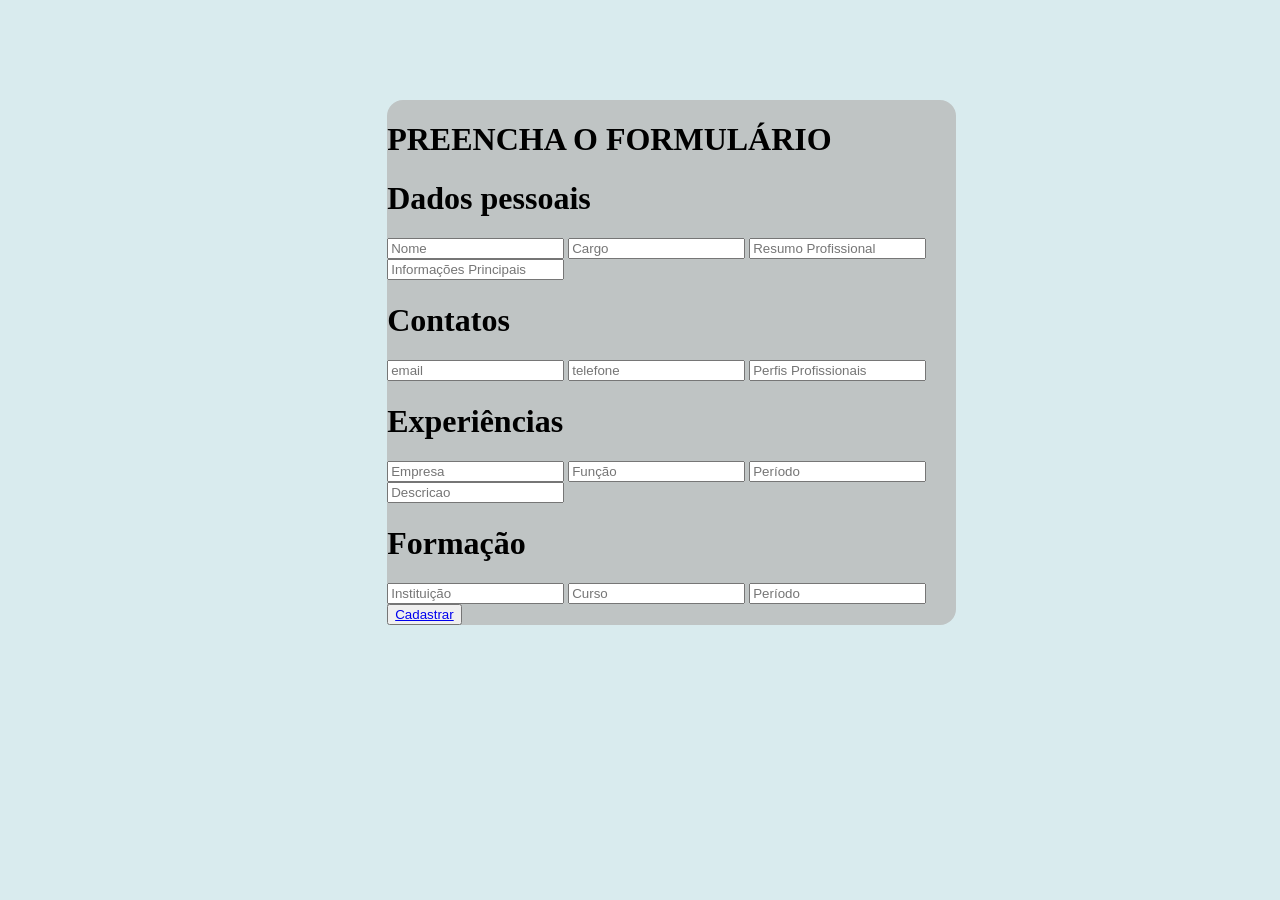
==== formulario.html @ 33dc7d21 "criacao de formulario html para cadastro de usuario" ====
<!DOCTYPE html>
<html lang="pt-BR">
<head>
    <meta charset="UTF-8">
    <meta name="viewport" content="width=device-width, initial-scale=1.0">
    <title>Página de Cadastro - Currículo</title>
    <link rel="stylesheet" href="css/forms.css">
</head>
<body>

    <div class="pagina-cadastro">
        <main>
            <div class="caixa-cadastro">
                <h1 class="titulo-pagina">PREENCHA O FORMULÁRIO</h1>
       
                <form method="post" action="partials/form.php">
                     <h1>Dados pessoais</h1>
                    <input type="text" id="username" name="nome" placeholder="Nome" required>
                    <input type="text" id="cargo" name="cargo" placeholder="Cargo" required>
                    <input type="text" id="resumo" name="resumo" placeholder="Resumo Profissional" required>
                    <input type="text" id="info_pessoais" name="info_pessoais" placeholder="Informações Principais" required>


                    <h1>Contatos</h1>
                    <input type="email" id="email" name="email" placeholder="email" required>
                    <input type="number" id="telefone" name="telefone" placeholder="telefone" required>
                    <input type="text" id="perfis_profissionais" name="perfis_profissionais" placeholder="Perfis Profissionais" required>

                    <h1>Experiências</h1>
                    <input type="text" id="empresa" name="empresa" placeholder="Empresa" required>
                    <input type="text" id="funcao" name="funcao" placeholder="Função" required>
                    <input type="text" id="periodo" name="periodo" placeholder="Período" required>
                    <input type="text" id="descricao" name="descricao" placeholder="Descricao" required>


                    <h1>Formação</h1>
                    <input type="text" id="instituicao" name="instituicao" placeholder="Instituição" required>
                    <input type="text" id="curso" name="curso" placeholder="Curso" required>
                    <input type="text" id="periodo" name="periodo" placeholder="Período" required>

                    
                    <div class="btn">
                        <button>
                            <a href="index.php">Cadastrar</a>
                        </button>
                    </div>

                </form>
        </main>
    </div>
</div>
</body>
</html>
---- css/forms.css ----
body{
    background-color: rgb(217, 235, 238);
}

.pagina-cadastro{
    margin-top: 100px;
    background-color: rgb(191, 196, 196);
    display: flex;
    align-items: flex-start;
    justify-content: center;
    width: 45%;
    margin-left: 30%;
    border-radius: 16px;
}
.caixa-cadastro form{
display: column;
}
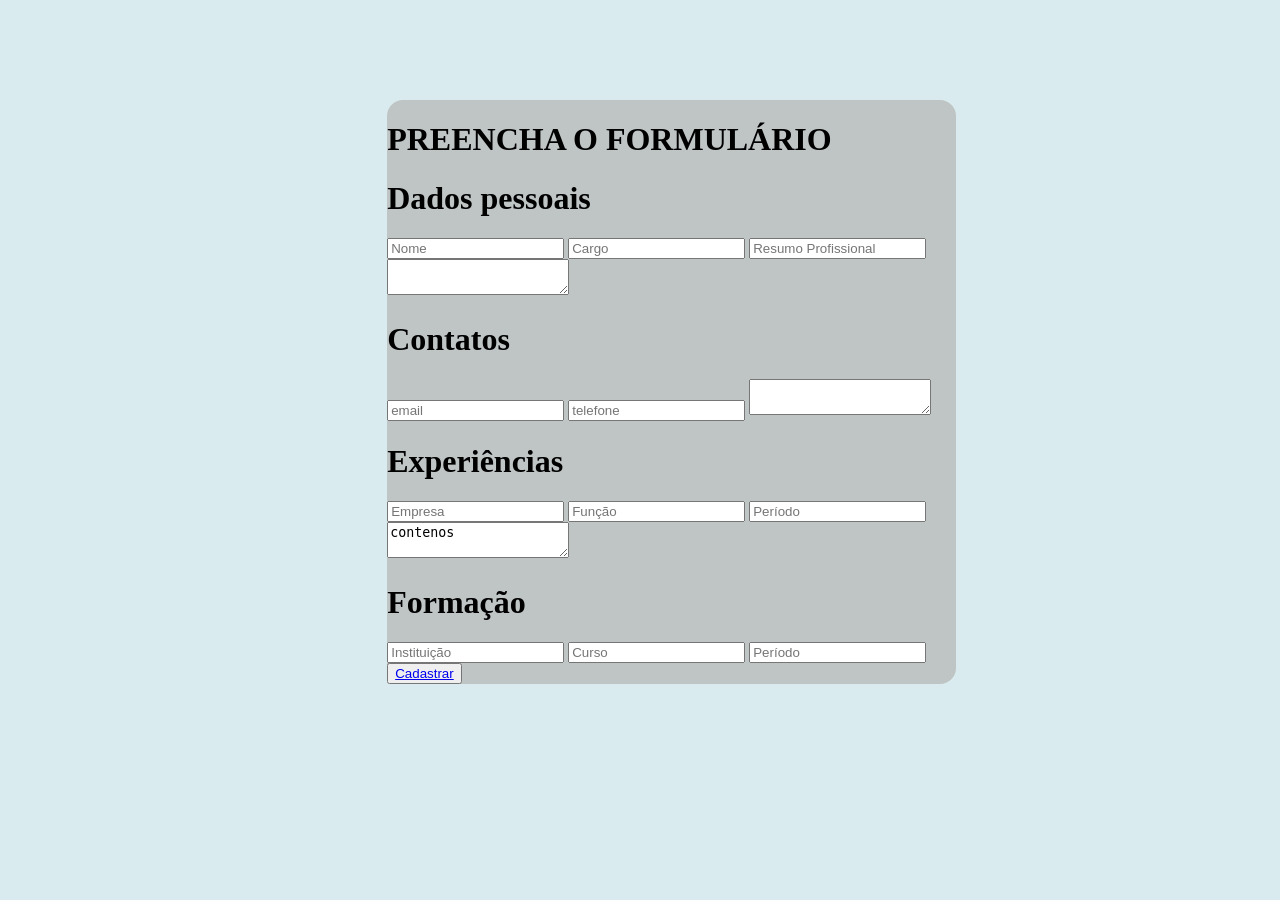
==== commit 6f358be8: "logica de integracao do formulario ao banco" ====
--- a/formulario.html
+++ b/formulario.html
@@ -17,21 +17,19 @@
                      <h1>Dados pessoais</h1>
                     <input type="text" id="username" name="nome" placeholder="Nome" required>
                     <input type="text" id="cargo" name="cargo" placeholder="Cargo" required>
-                    <input type="text" id="resumo" name="resumo" placeholder="Resumo Profissional" required>
-                    <input type="text" id="info_pessoais" name="info_pessoais" placeholder="Informações Principais" required>
-
+                    <input type="resumo" name="resumo" placeholder="Resumo Profissional" required>
+                    <textarea name="info_principais" ></textarea>
 
                     <h1>Contatos</h1>
-                    <input type="email" id="email" name="email" placeholder="email" required>
-                    <input type="number" id="telefone" name="telefone" placeholder="telefone" required>
-                    <input type="text" id="perfis_profissionais" name="perfis_profissionais" placeholder="Perfis Profissionais" required>
+                    <input type="email" name="email" placeholder="email" required>
+                    <input type="texto" name="telefone" placeholder="telefone" required>
+                    <textarea name="perfis_profissionais"></textarea>
 
                     <h1>Experiências</h1>
                     <input type="text" id="empresa" name="empresa" placeholder="Empresa" required>
                     <input type="text" id="funcao" name="funcao" placeholder="Função" required>
                     <input type="text" id="periodo" name="periodo" placeholder="Período" required>
-                    <input type="text" id="descricao" name="descricao" placeholder="Descricao" required>
-
+                    <textarea name="descricao_exp">contenos</textarea>
 
                     <h1>Formação</h1>
                     <input type="text" id="instituicao" name="instituicao" placeholder="Instituição" required>
